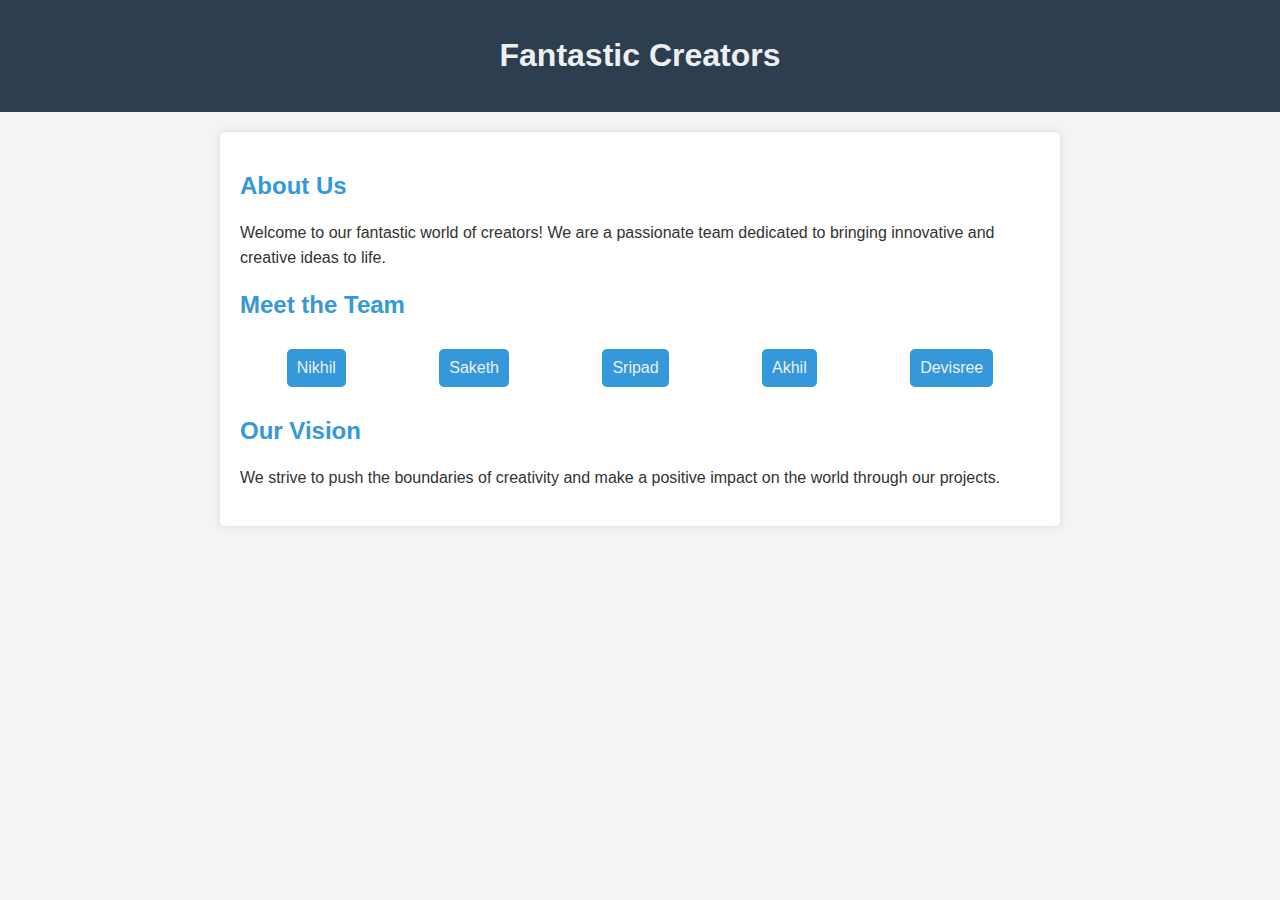
==== about.html @ 70b50f65 "Create about.html" ====
<!DOCTYPE html>
<html lang="en">

<head>
    <meta charset="UTF-8">
    <meta name="viewport" content="width=device-width, initial-scale=1.0">
    <title>Fantastic Creators - About Us</title>
    <style>
        body {
            font-family: 'Arial', sans-serif;
            margin: 0;
            padding: 0;
            background-color: #f4f4f4;
            color: #333;
        }

        header {
            background-color: #2c3e50;
            color: #ecf0f1;
            text-align: center;
            padding: 1em;
        }

        section {
            max-width: 800px;
            margin: 20px auto;
            padding: 20px;
            background-color: #fff;
            box-shadow: 0 0 10px rgba(0, 0, 0, 0.1);
            border-radius: 5px;
        }

        h2 {
            color: #3498db;
        }

        p {
            line-height: 1.6;
        }

        ul {
            list-style-type: none;
            padding: 0;
        }

        li {
            margin-bottom: 10px;
        }

        .creators-list {
            display: flex;
            justify-content: space-around;
            flex-wrap: wrap;
        }

        .creator {
            text-align: center;
            padding: 10px;
            margin: 10px;
            background-color: #3498db;
            color: #ecf0f1;
            border-radius: 5px;
            transition: background-color 0.3s ease;
        }

        .creator:hover {
            background-color: #2980b9;
        }
    </style>
</head>

<body>
    <header>
        <h1>Fantastic Creators</h1>
    </header>

    <section>
        <h2>About Us</h2>
        <p>Welcome to our fantastic world of creators! We are a passionate team dedicated to bringing innovative and
            creative ideas to life.</p>

        <h2>Meet the Team</h2>
        <ul class="creators-list">
            <li class="creator">Nikhil</li>
            <li class="creator">Saketh</li>
            <li class="creator">Sripad</li>
            <li class="creator">Akhil</li>
            <li class="creator">Devisree</li>
        </ul>

        <h2>Our Vision</h2>
        <p>We strive to push the boundaries of creativity and make a positive impact on the world through our
            projects.</p>
    </section>
</body>

</html>
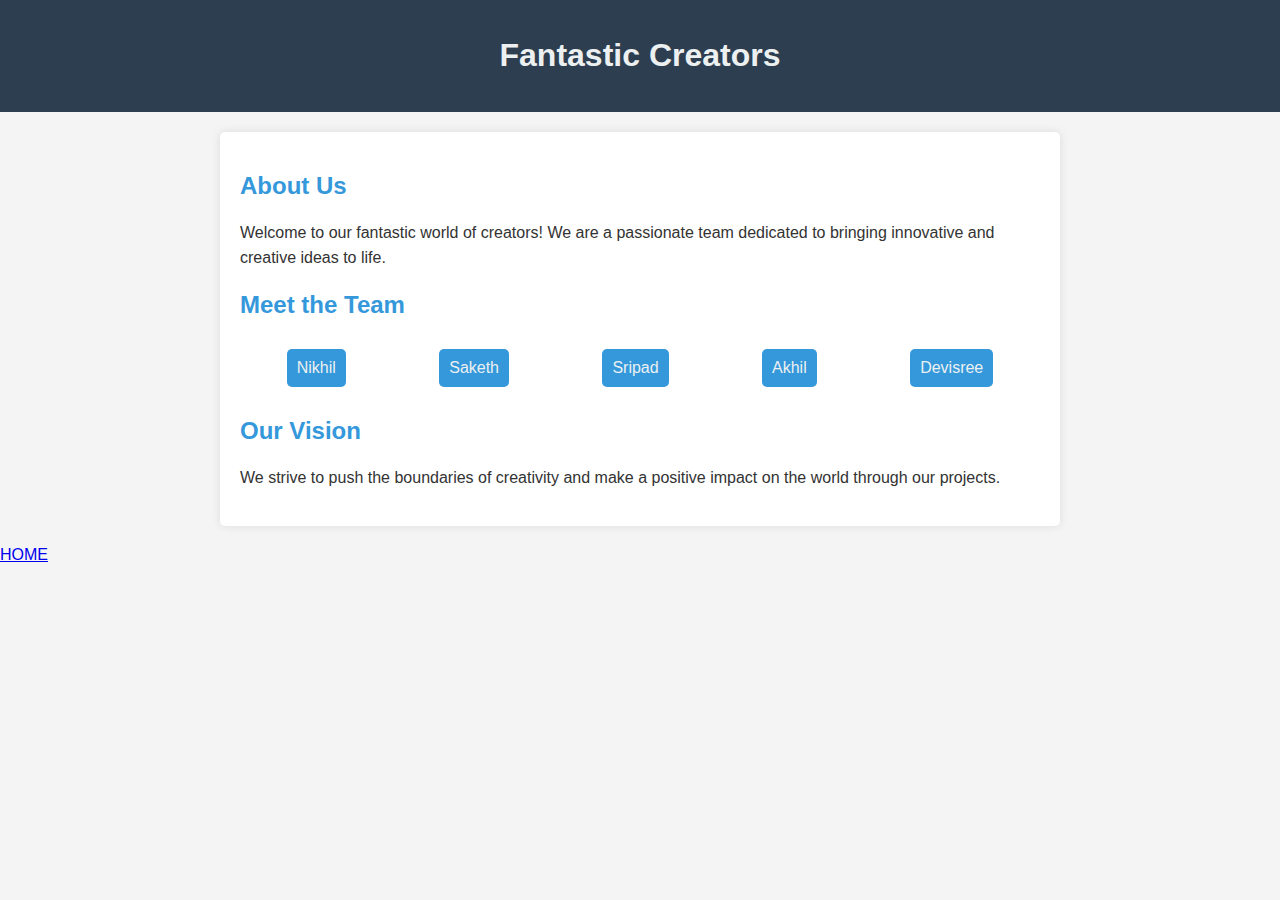
==== commit c72eaf0c: "Update about.html" ====
--- a/about.html
+++ b/about.html
@@ -92,6 +92,7 @@
         <p>We strive to push the boundaries of creativity and make a positive impact on the world through our
             projects.</p>
     </section>
+    <a href="index.html">HOME</a>
 </body>
 
 </html>
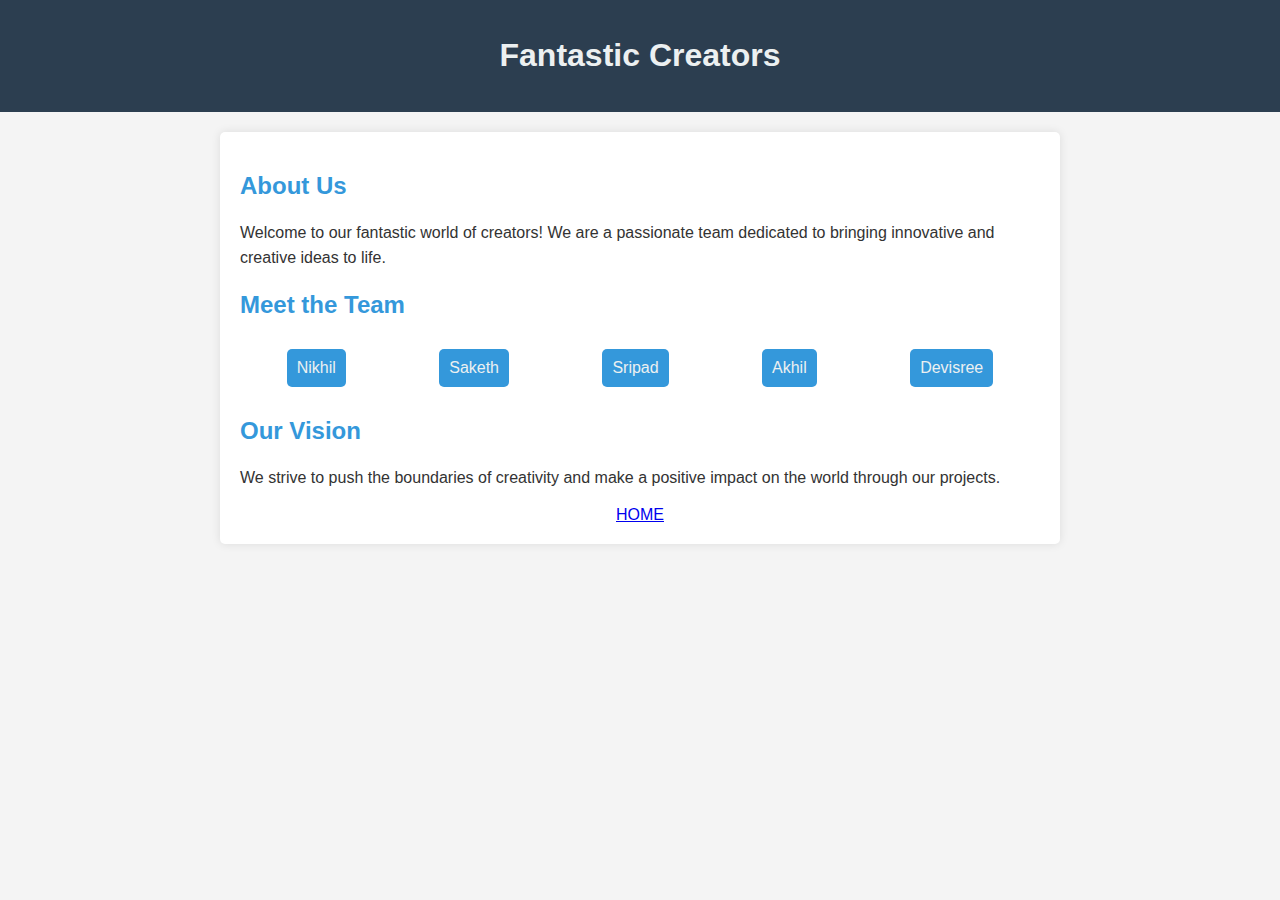
==== commit 87be636c: "Update about.html" ====
--- a/about.html
+++ b/about.html
@@ -91,8 +91,9 @@
         <h2>Our Vision</h2>
         <p>We strive to push the boundaries of creativity and make a positive impact on the world through our
             projects.</p>
+        <center><a href="index.html">HOME</a></center>
     </section>
-    <a href="index.html">HOME</a>
+    
 </body>
 
 </html>
